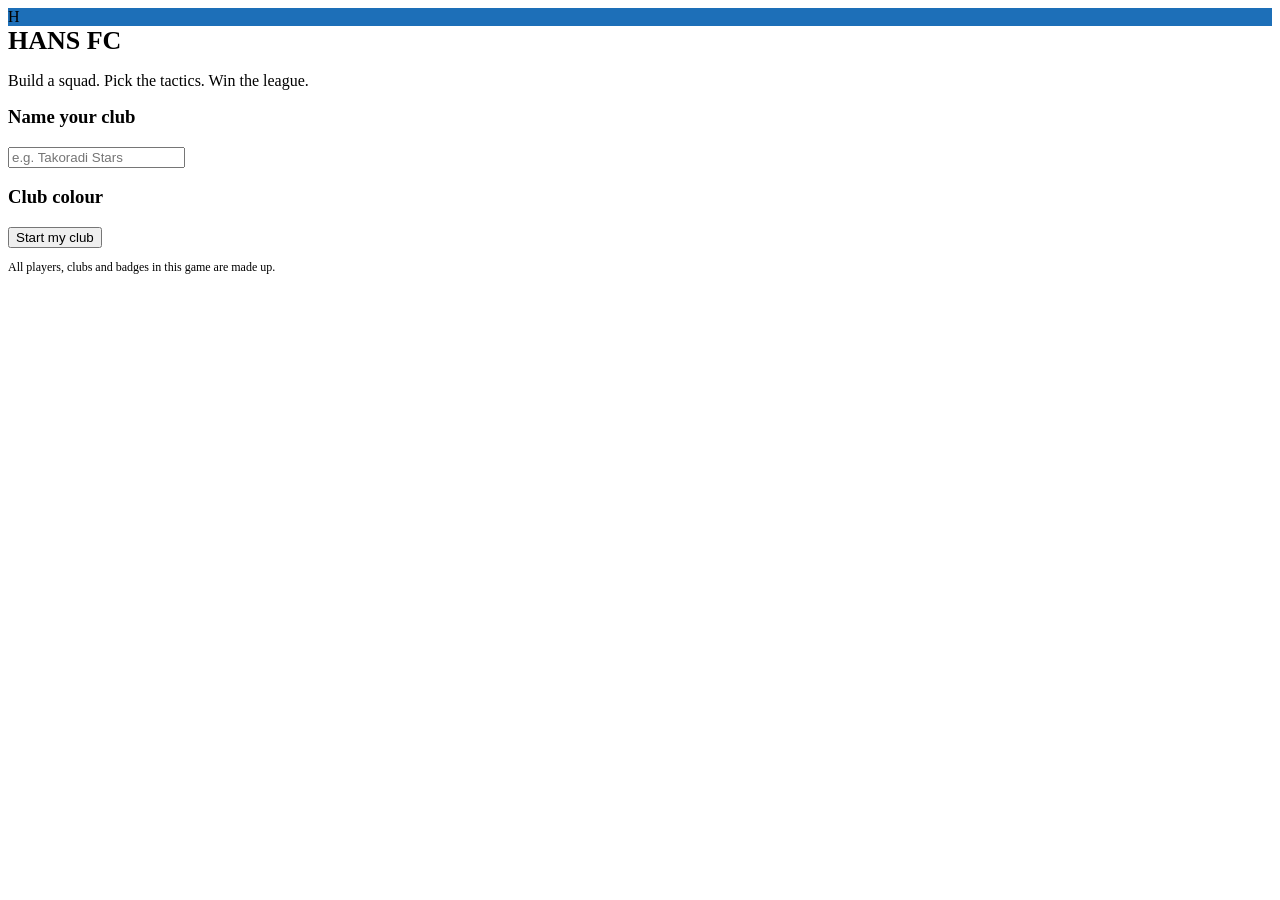
==== app/src/main/assets/www/index.html @ a2956e02 "Rename index.html to app/src/main/assets/www/index.html" ====
<!doctype html>
<html lang="en">
<head>
<meta charset="utf-8">
<meta name="viewport" content="width=device-width, initial-scale=1, maximum-scale=1, user-scalable=no, viewport-fit=cover">
<meta name="theme-color" content="#0b1d12">
<title>HANS FC</title>
<link rel="stylesheet" href="style.css">
</head>
<body>
<div id="app">
  <div id="top"></div>
  <main id="screen"></main>
  <nav id="nav"></nav>
</div>
<div id="layer"></div>
<div id="toast"></div>
<script src="data.js"></script>
<script src="engine.js"></script>
<script src="app.js"></script>
</body>
</html>
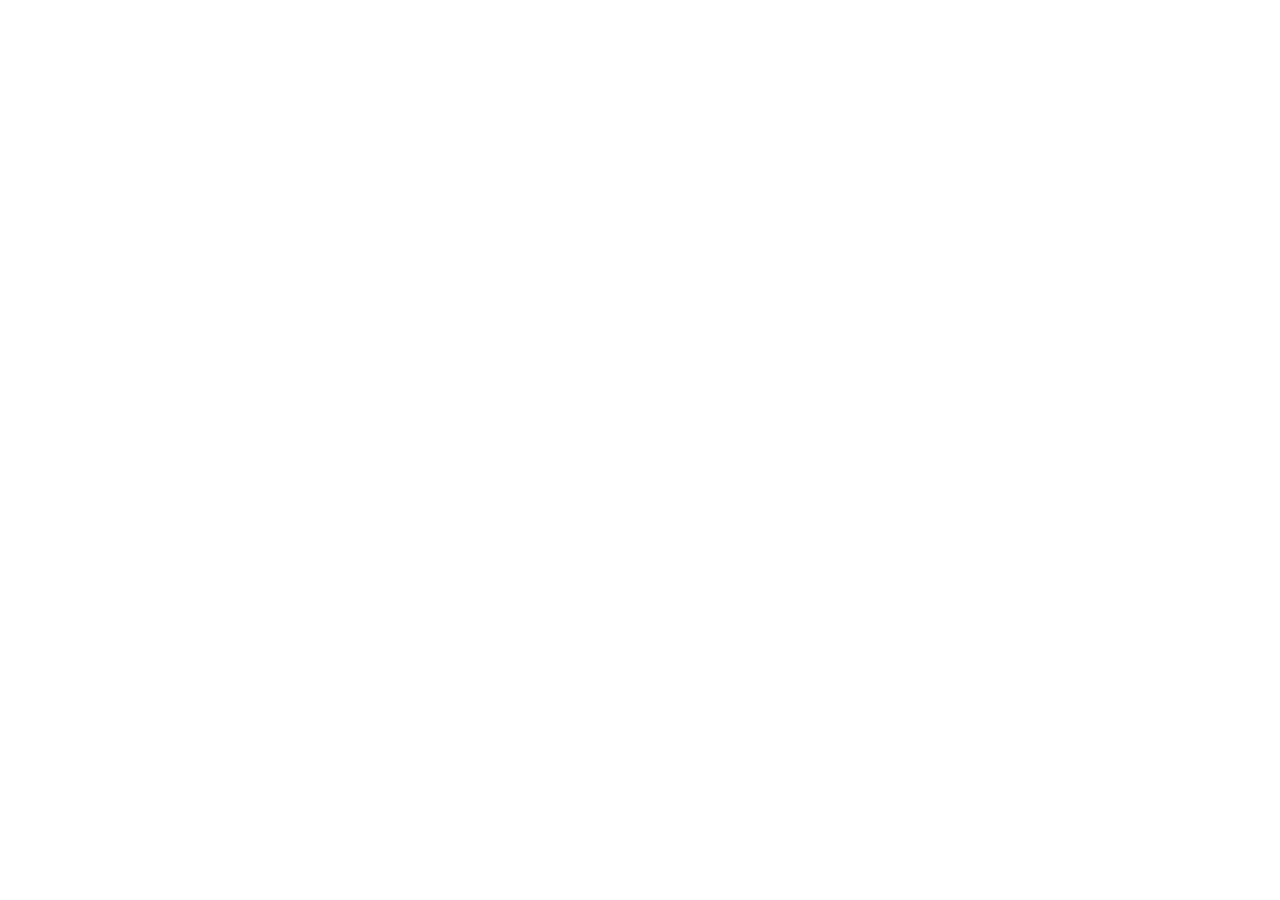
==== commit 5a23ccd3: "Add initial HTML structure for index.html" ====
--- a/app/src/main/assets/www/index.html
+++ b/app/src/main/assets/www/index.html
@@ -17,6 +17,9 @@
 <div id="toast"></div>
 <script src="data.js"></script>
 <script src="engine.js"></script>
+<script src="world.js"></script>
+<script src="art.js"></script>
+<script src="extras.js"></script>
 <script src="app.js"></script>
 </body>
 </html>
